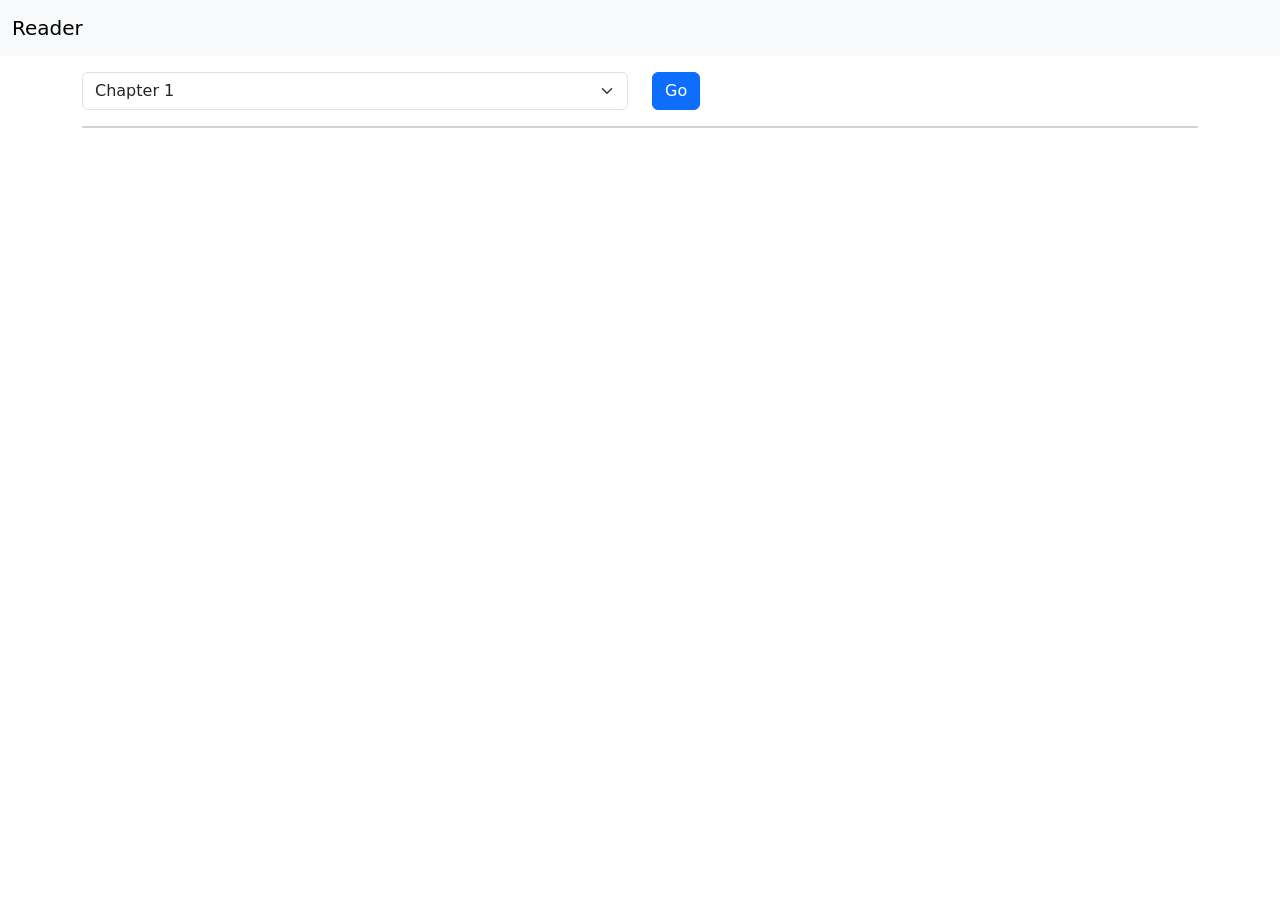
==== index.html @ aca92e65 "Update index.html" ====
<!DOCTYPE html>
<html>
    <head>
        <link href="https://cdn.jsdelivr.net/npm/bootstrap@5.3.8/dist/css/bootstrap.min.css" rel="stylesheet" integrity="sha384-sRIl4kxILFvY47J16cr9ZwB07vP4J8+LH7qKQnuqkuIAvNWLzeN8tE5YBujZqJLB" crossorigin="anonymous">
        <script src="https://cdn.jsdelivr.net/npm/bootstrap@5.3.8/dist/js/bootstrap.bundle.min.js" integrity="sha384-FKyoEForCGlyvwx9Hj09JcYn3nv7wiPVlz7YYwJrWVcXK/BmnVDxM+D2scQbITxI" crossorigin="anonymous"></script>
        <meta name="viewport" content="width=device-width, initial-scale=1.0">
        <link rel="stylesheet" href="styles.css" />
    </head>
    <body class="noselect">

        <nav class="navbar navbar-expand-lg bg-body-tertiary">
  <div class="container-fluid">
    <a class="navbar-brand"> Reader</a> <!-- Change the header at the top of the page here.-->
  </div>
</nav>
        

        <div class="container">
            <form method="get">
                <div class="form-group" style="margin-top: 1rem;">
                    <div class="row">
                        <div class="col">
                            <select class="form-select" name="chapter"> 
                            <!-- Here is the chapter select. You can change "Chapter 1" to chapter_name. I don't recommend changing "value=chapter_1". -->
                            <option value="chapter_1">Chapter 1</option> 
                            <option value="chapter_2">Chapter 2</option>
                            <option value="chapter_3">Chapter 3</option>
                            <option value="chapter_4">Chapter 4</option>
                            <!-- Copy each line and add if you want more chapters. -->
                            <!-- Example below: -->
                            <!-- <option value="chapter_5"> Chapter_title </option> -->
                            </select>
                        </div>
                        <div class="col">
                            <button type="submit" class="btn btn-primary mb-3">Go</button>
                            </div>
                            </div>
                        </div>

                        
                </form>
            <div class="card content-display embed-responsive">
                <div id="content">

                </div>
            </div>
        </div>
<script>

function resizeIFrameToFitContent( iFrame ) {
    iFrame.width  = iFrame.contentWindow.document.body.scrollWidth;
    iFrame.height = iFrame.contentWindow.document.body.scrollHeight;
}

window.addEventListener('DOMContentLoaded', function(e) {
    var iframes = document.querySelectorAll("iframe");
    for( var i = 0; i < iframes.length; i++) {
        resizeIFrameToFitContent( iframes[i] );
    }
} );

function getParameterByName(name, url = window.location.href) {
    name = name.replace(/[\[\]]/g, '\\$&');
    var regex = new RegExp('[?&]' + name + '(=([^&#]*)|&|#|$)'),
        results = regex.exec(url);
    if (!results) return null;
    if (!results[2]) return '';
    return decodeURIComponent(results[2].replace(/\+/g, ' '));
}

var content = getParameterByName('chapter');
// Change "Chapter 1/Chapter1.html" to "folder_name/file_name" that is inside your folder.

if (content == "chapter_1") {document.getElementById('content').innerHTML = "<iframe src=\"Chapter 1/Chapter1.html\"></iframe>"}; 
if (content == "chapter_2") {document.getElementById('content').innerHTML = "<iframe src=\"Chapter 2/Chapter2.html\"></iframe>"};
if (content == "chapter_3") {document.getElementById('content').innerHTML = "<iframe src=\"Chapter 3/Chapter3.html\"></iframe>"};
if (content == "chapter_4") {document.getElementById('content').innerHTML = "<iframe src=\"Chapter 4/Chapter4.html\"></iframe>"};

// Copy and paste each line if you want more chapters. Don't forget to add chapter in chapter select.
// Example below:
// if (content == "chapter_5") {document.getElementById('content').innerHTML = "<iframe src=\"folder_name/file_name.html\"></iframe>"};


        </script>
    </body>
</html>
---- styles.css ----
iframe { flex-grow: 1; border: none; margin: 0; padding: 0; width: 100%}

.content-display {display: flex; height: 100%; flex-direction: column; overflow: hidden;}

/* Add more styling below: */
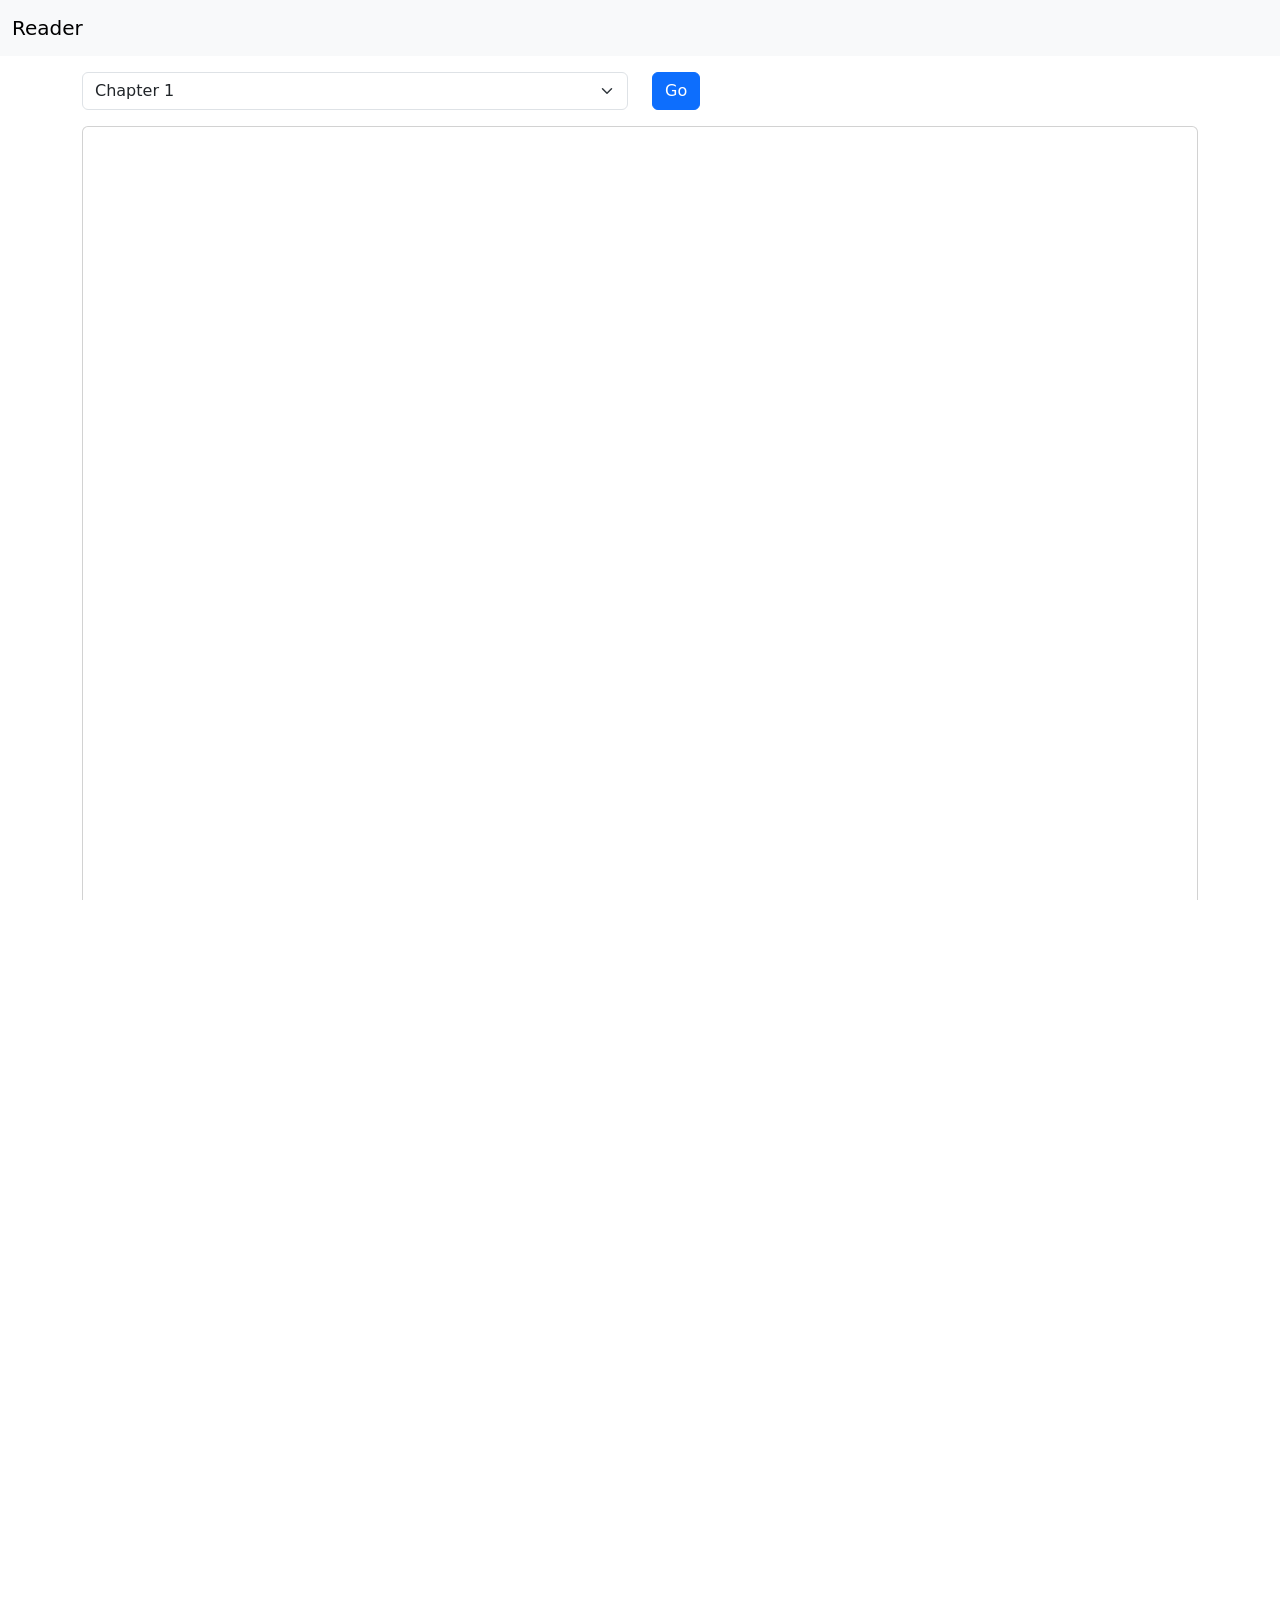
==== commit 2c91eec2: "Update index.html" ====
--- a/index.html
+++ b/index.html
@@ -39,25 +39,13 @@
 
                         
                 </form>
-            <div class="card content-display embed-responsive">
+            <div class="card content-display ratio">
                 <div id="content">
 
                 </div>
             </div>
         </div>
 <script>
-
-function resizeIFrameToFitContent( iFrame ) {
-    iFrame.width  = iFrame.contentWindow.document.body.scrollWidth;
-    iFrame.height = iFrame.contentWindow.document.body.scrollHeight;
-}
-
-window.addEventListener('DOMContentLoaded', function(e) {
-    var iframes = document.querySelectorAll("iframe");
-    for( var i = 0; i < iframes.length; i++) {
-        resizeIFrameToFitContent( iframes[i] );
-    }
-} );
 
 function getParameterByName(name, url = window.location.href) {
     name = name.replace(/[\[\]]/g, '\\$&');
--- a/styles.css
+++ b/styles.css
@@ -1,5 +1,9 @@
+body,html {width: 100%;height: 100%;overflow: hidden;}
+
 iframe { flex-grow: 1; border: none; margin: 0; padding: 0; width: 100%}
 
 .content-display {display: flex; height: 100%; flex-direction: column; overflow: hidden;}
 
+.ratio {--bs-aspect-ratio: 178%}
+
 /* Add more styling below: */
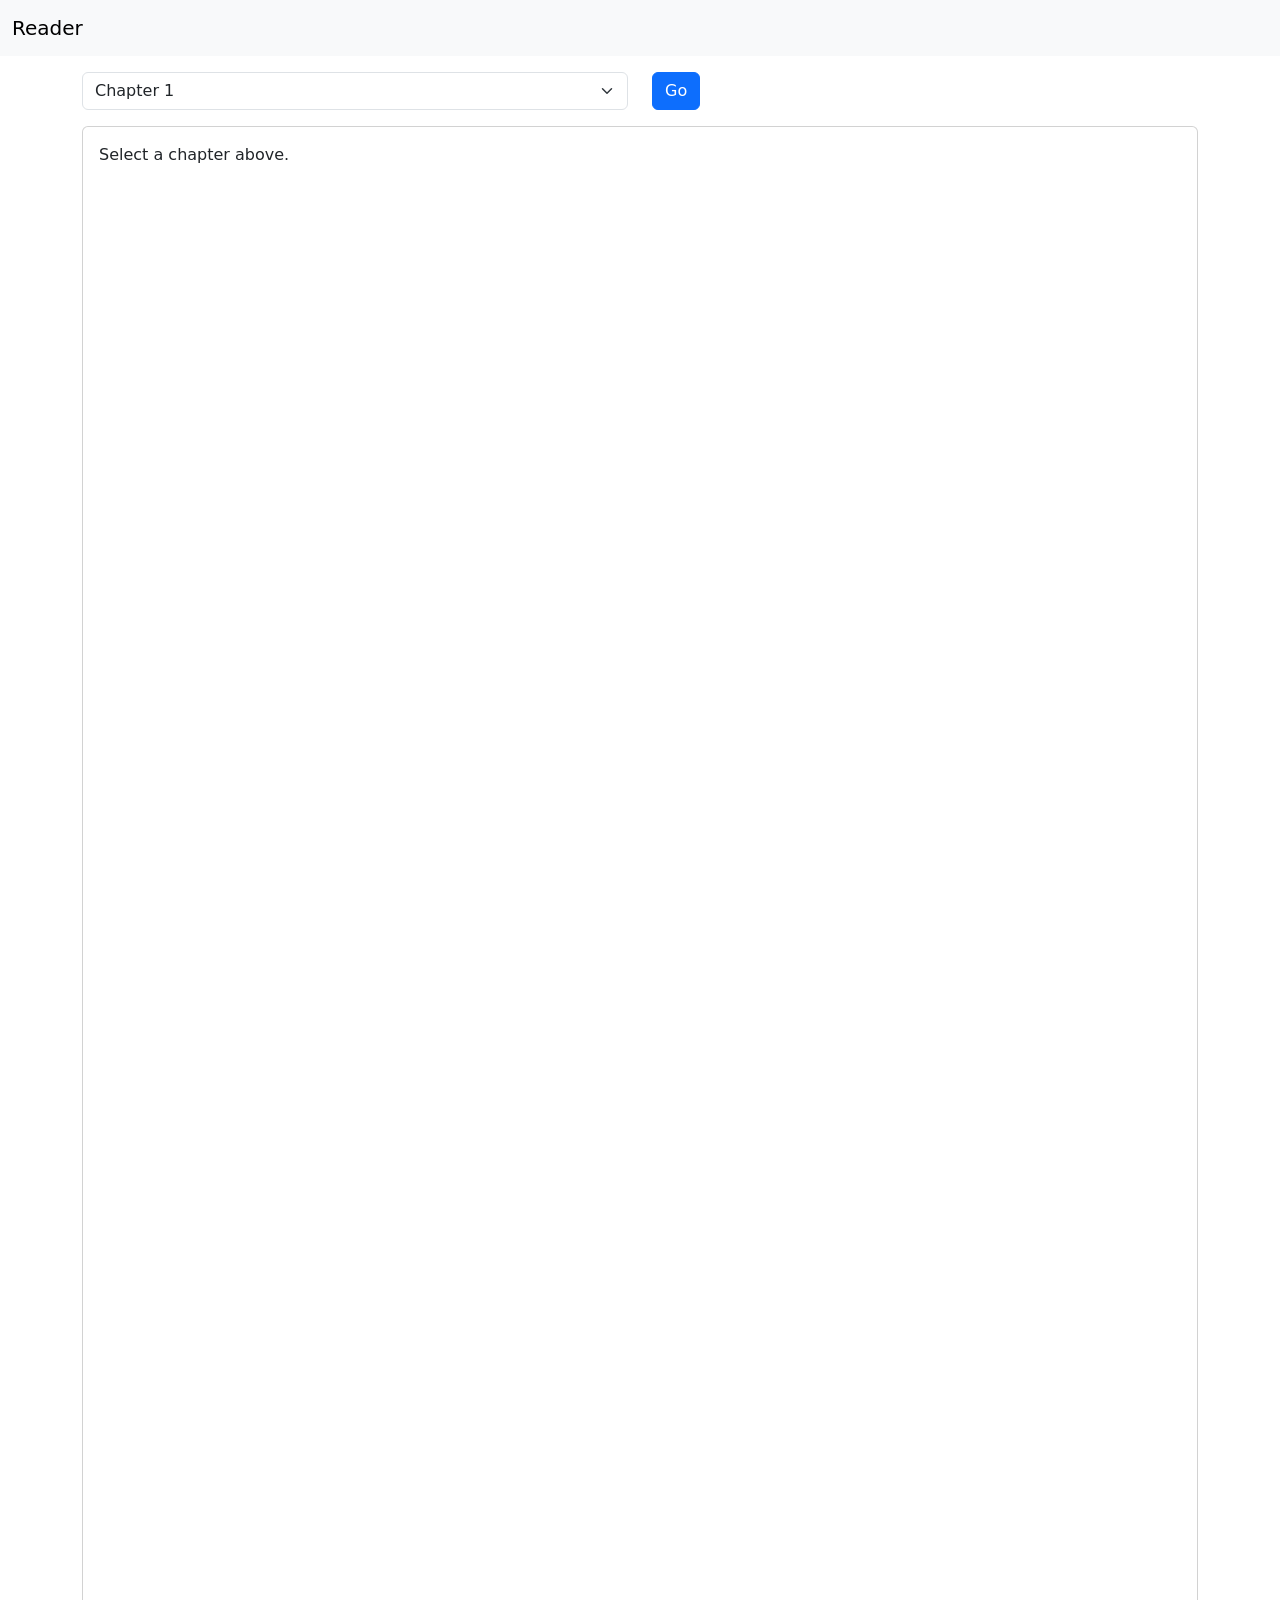
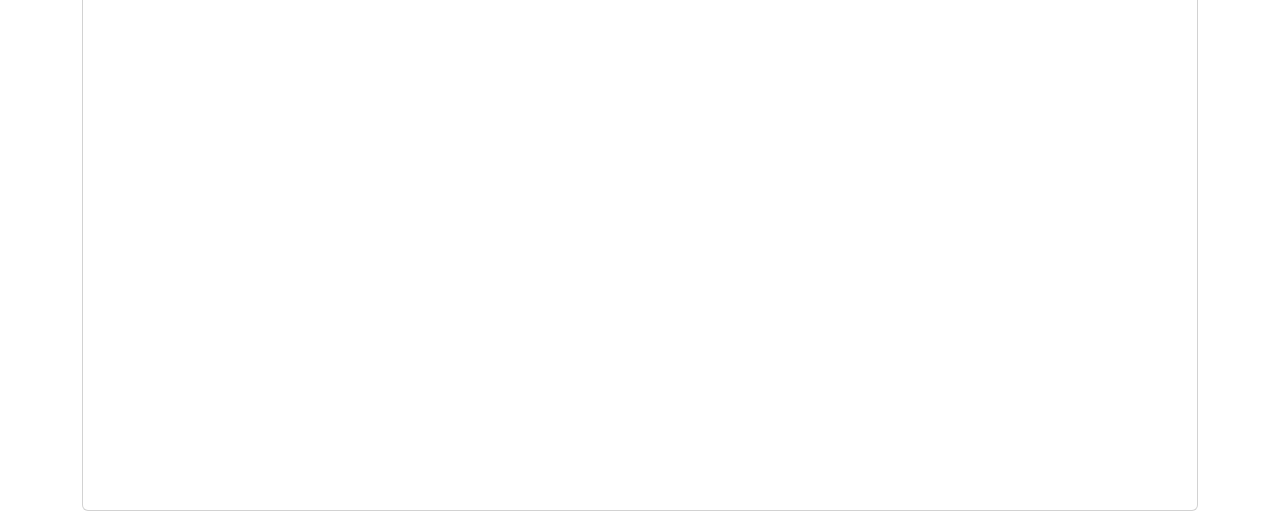
==== commit bb5f6146: "Update index.html" ====
--- a/index.html
+++ b/index.html
@@ -39,9 +39,9 @@
 
                         
                 </form>
-            <div class="card content-display ratio">
+            <div class="card ratio">
                 <div id="content">
-
+                    <div class="card-body">Select a chapter above.</div>
                 </div>
             </div>
         </div>
--- a/styles.css
+++ b/styles.css
@@ -1,8 +1,8 @@
-body,html {width: 100%;height: 100%;overflow: hidden;}
+body, html {width: 100%; height: 100%; margin: 0; padding: 0}
 
-iframe { flex-grow: 1; border: none; margin: 0; padding: 0; width: 100%}
+iframe { flex-grow: 1; border: none; margin: 0; padding: 0;}
 
-.content-display {display: flex; height: 100%; flex-direction: column; overflow: hidden;}
+.content-display {display: flex; width: 100%; height: 100%; flex-direction: column; overflow: hidden;}
 
 .ratio {--bs-aspect-ratio: 178%}
 
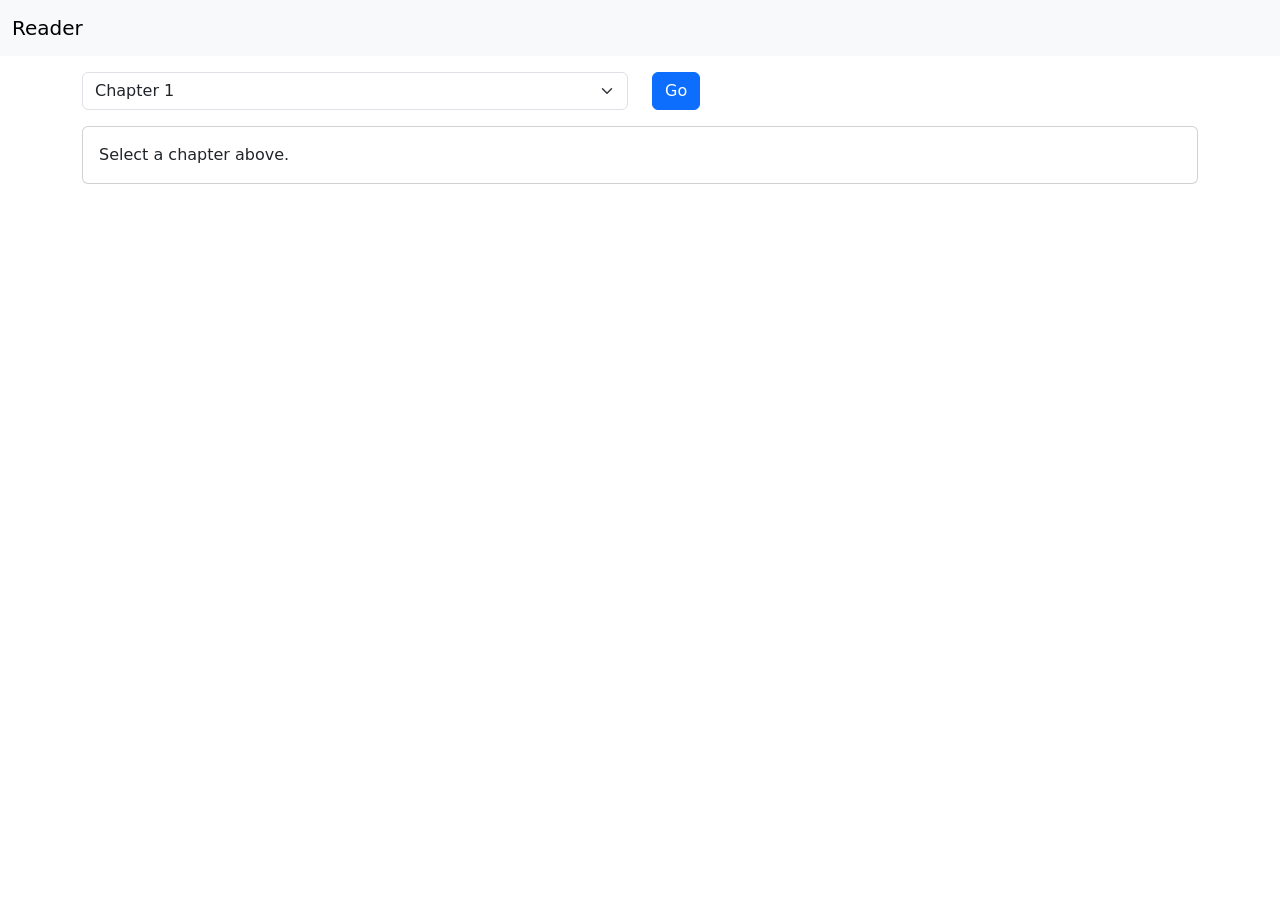
==== commit c83b36e5: "Update index.html" ====
--- a/index.html
+++ b/index.html
@@ -39,7 +39,7 @@
 
                         
                 </form>
-            <div class="card ratio">
+            <div class="card content-display">
                 <div id="content">
                     <div class="card-body">Select a chapter above.</div>
                 </div>
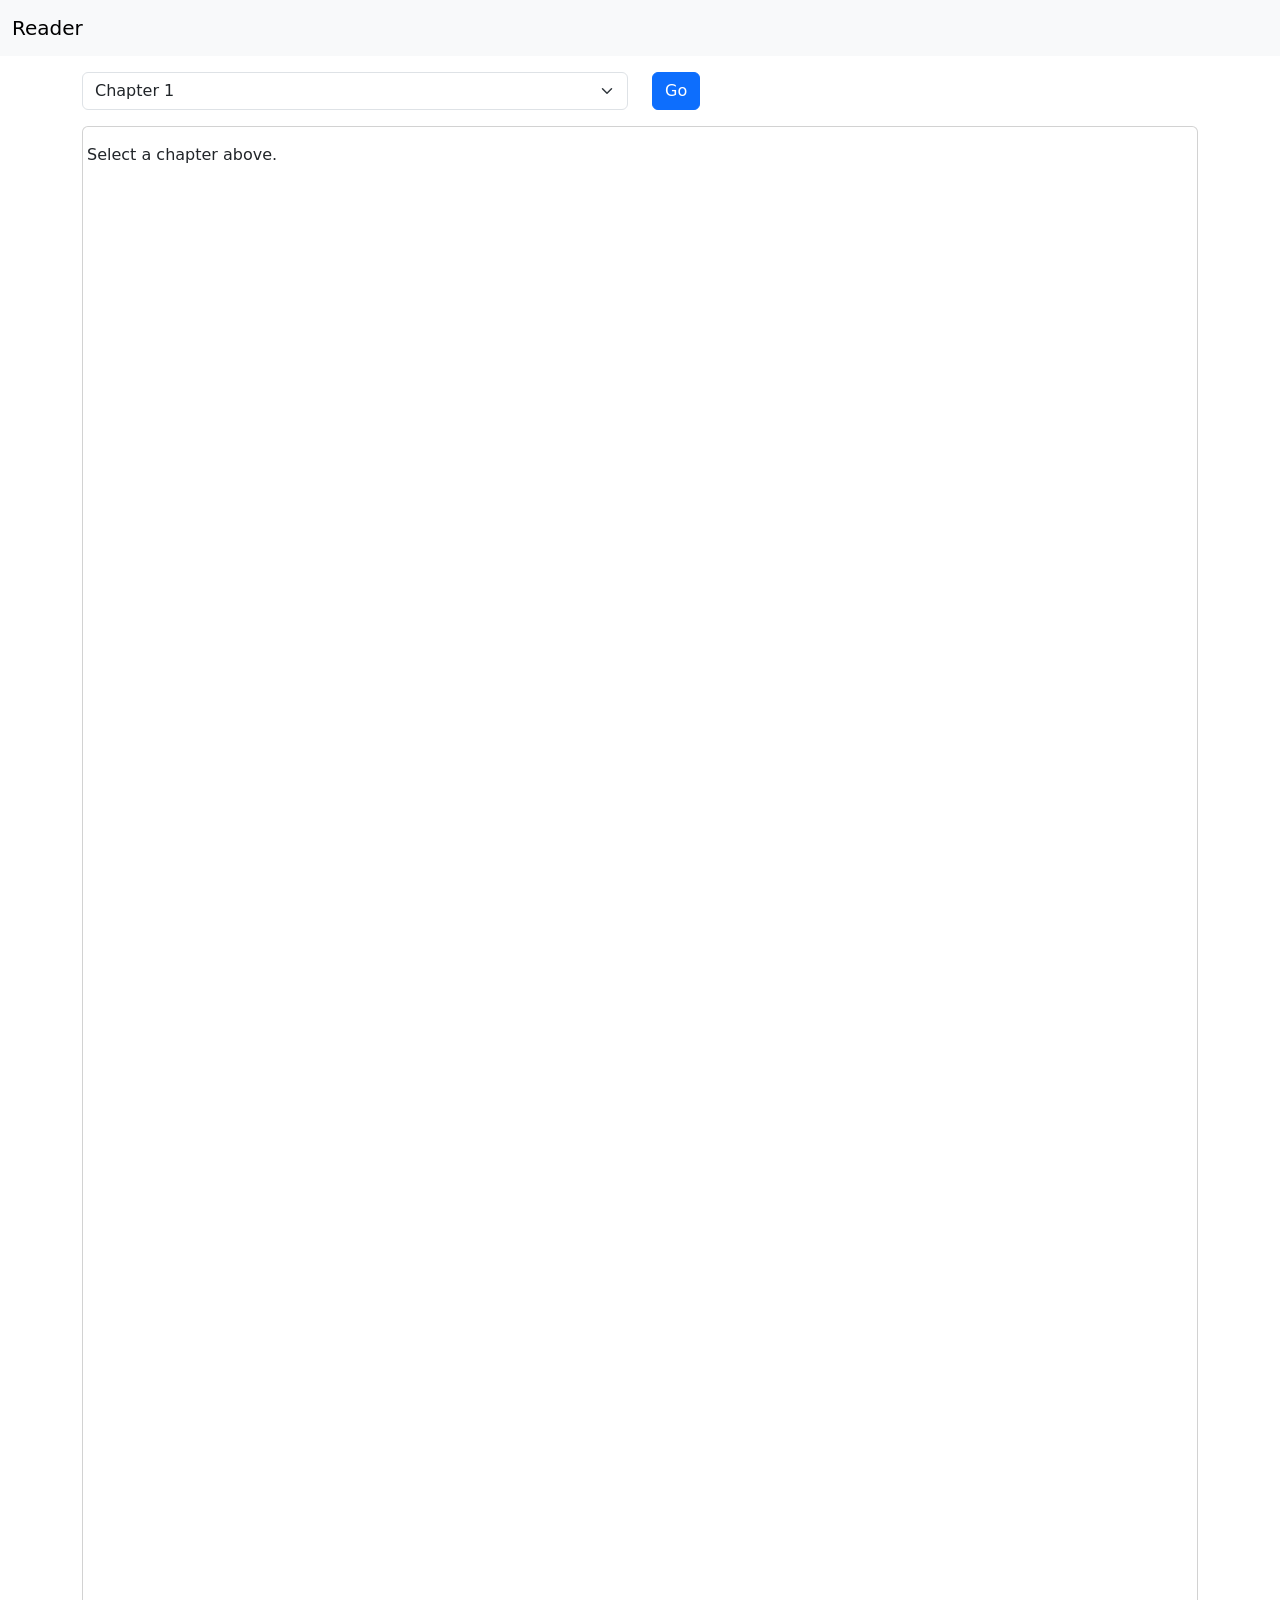
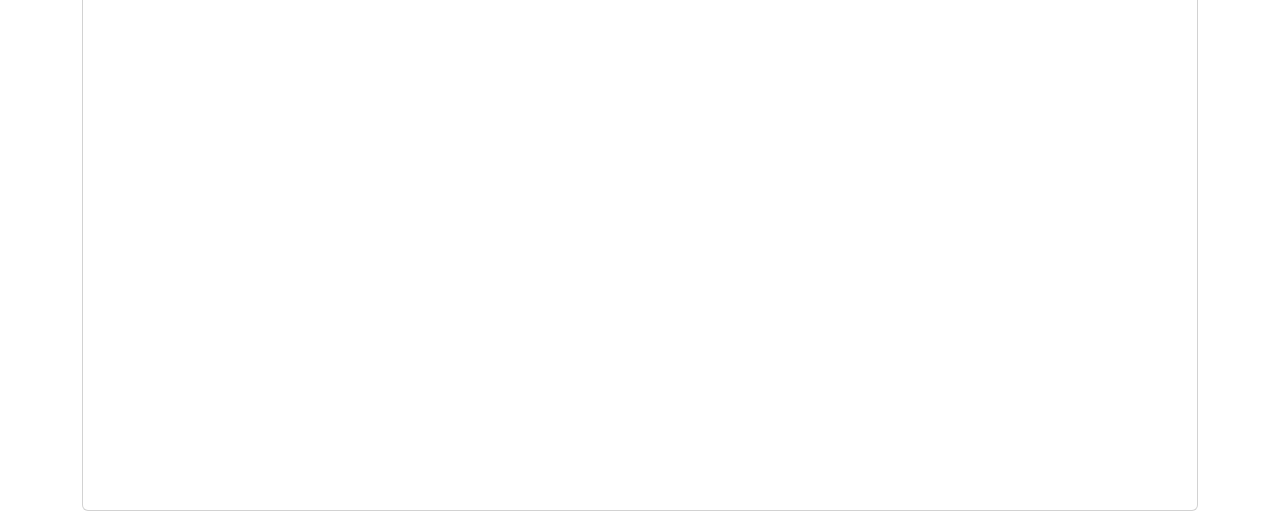
==== commit 6136c5eb: "Update index.html" ====
--- a/index.html
+++ b/index.html
@@ -40,7 +40,7 @@
                         
                 </form>
             <div class="card content-display">
-                <div id="content">
+                <div class="row ratio" id="content">
                     <div class="card-body">Select a chapter above.</div>
                 </div>
             </div>
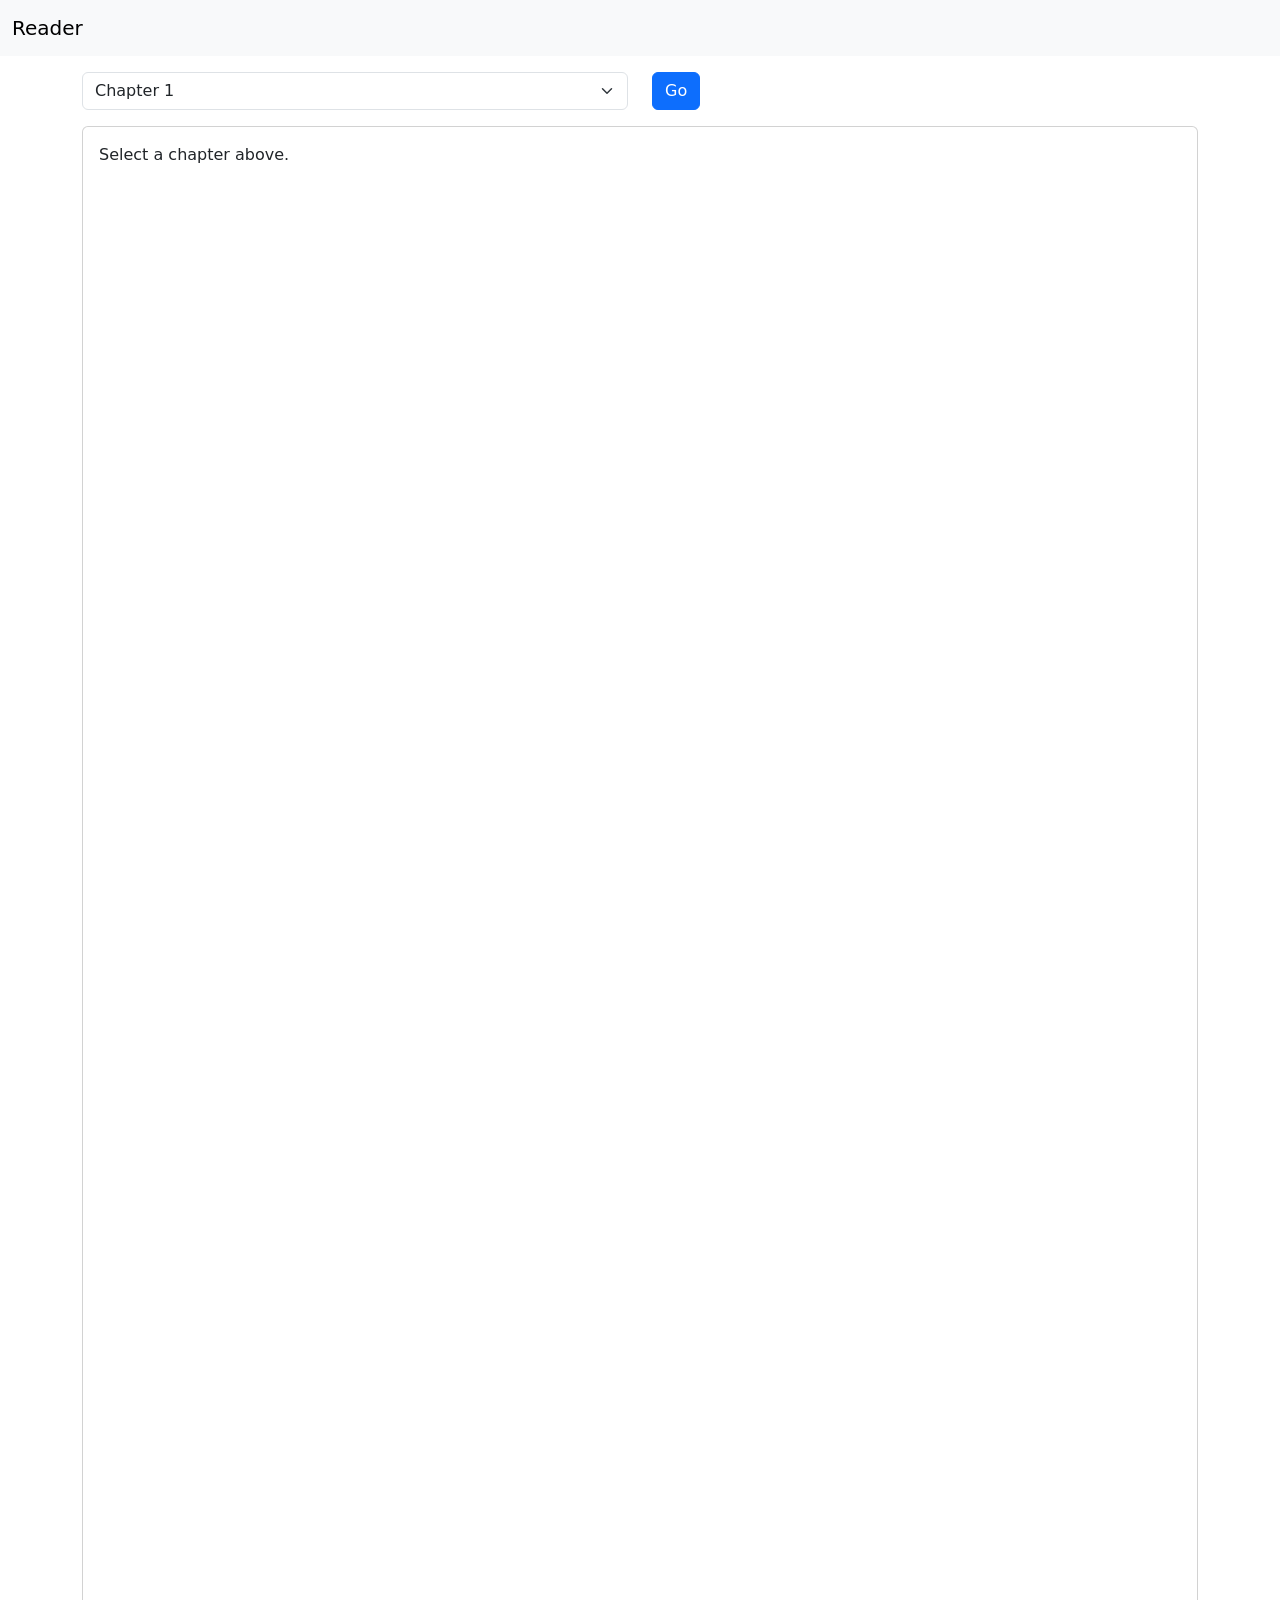
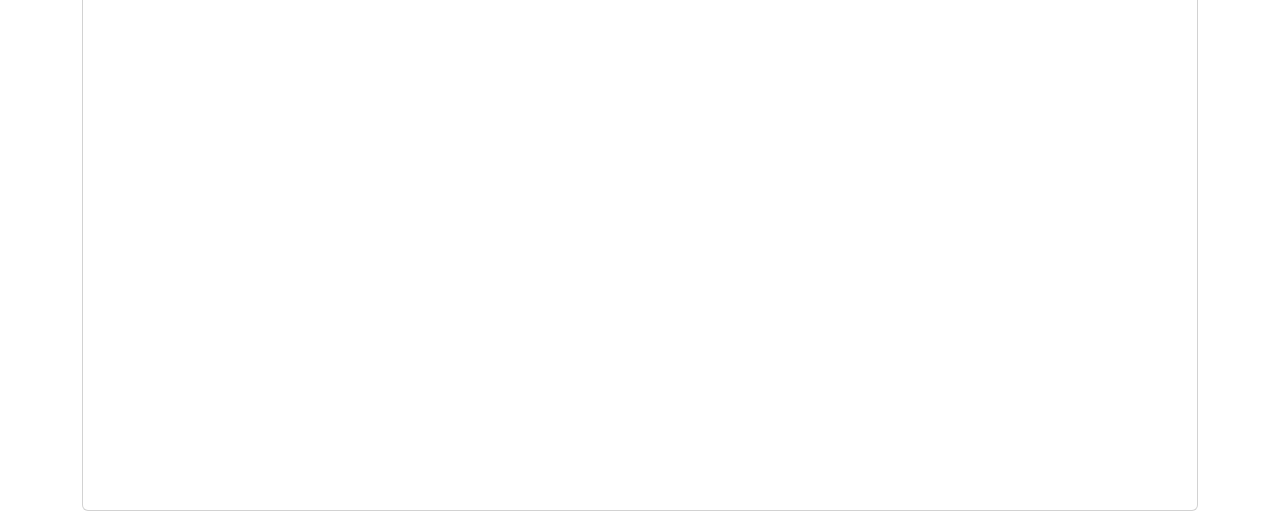
==== commit 3bb68aac: "Update index.html" ====
--- a/index.html
+++ b/index.html
@@ -40,7 +40,7 @@
                         
                 </form>
             <div class="card content-display">
-                <div class="row ratio" id="content">
+                <div class="ratio" id="content">
                     <div class="card-body">Select a chapter above.</div>
                 </div>
             </div>
--- a/styles.css
+++ b/styles.css
@@ -1,8 +1,8 @@
 body, html {width: 100%; height: 100%; margin: 0; padding: 0}
 
-iframe { flex-grow: 1; border: none; margin: 0; padding: 0;}
+.content-display {display: flex; width: 100%; height: 100%; flex-direction: column; overflow: hidden;}
 
-.content-display {display: flex; width: 100%; height: 100%; flex-direction: column; overflow: hidden;}
+iframe { flex-grow: 1; border: none; margin: 0; padding: 0; }
 
 .ratio {--bs-aspect-ratio: 178%}
 
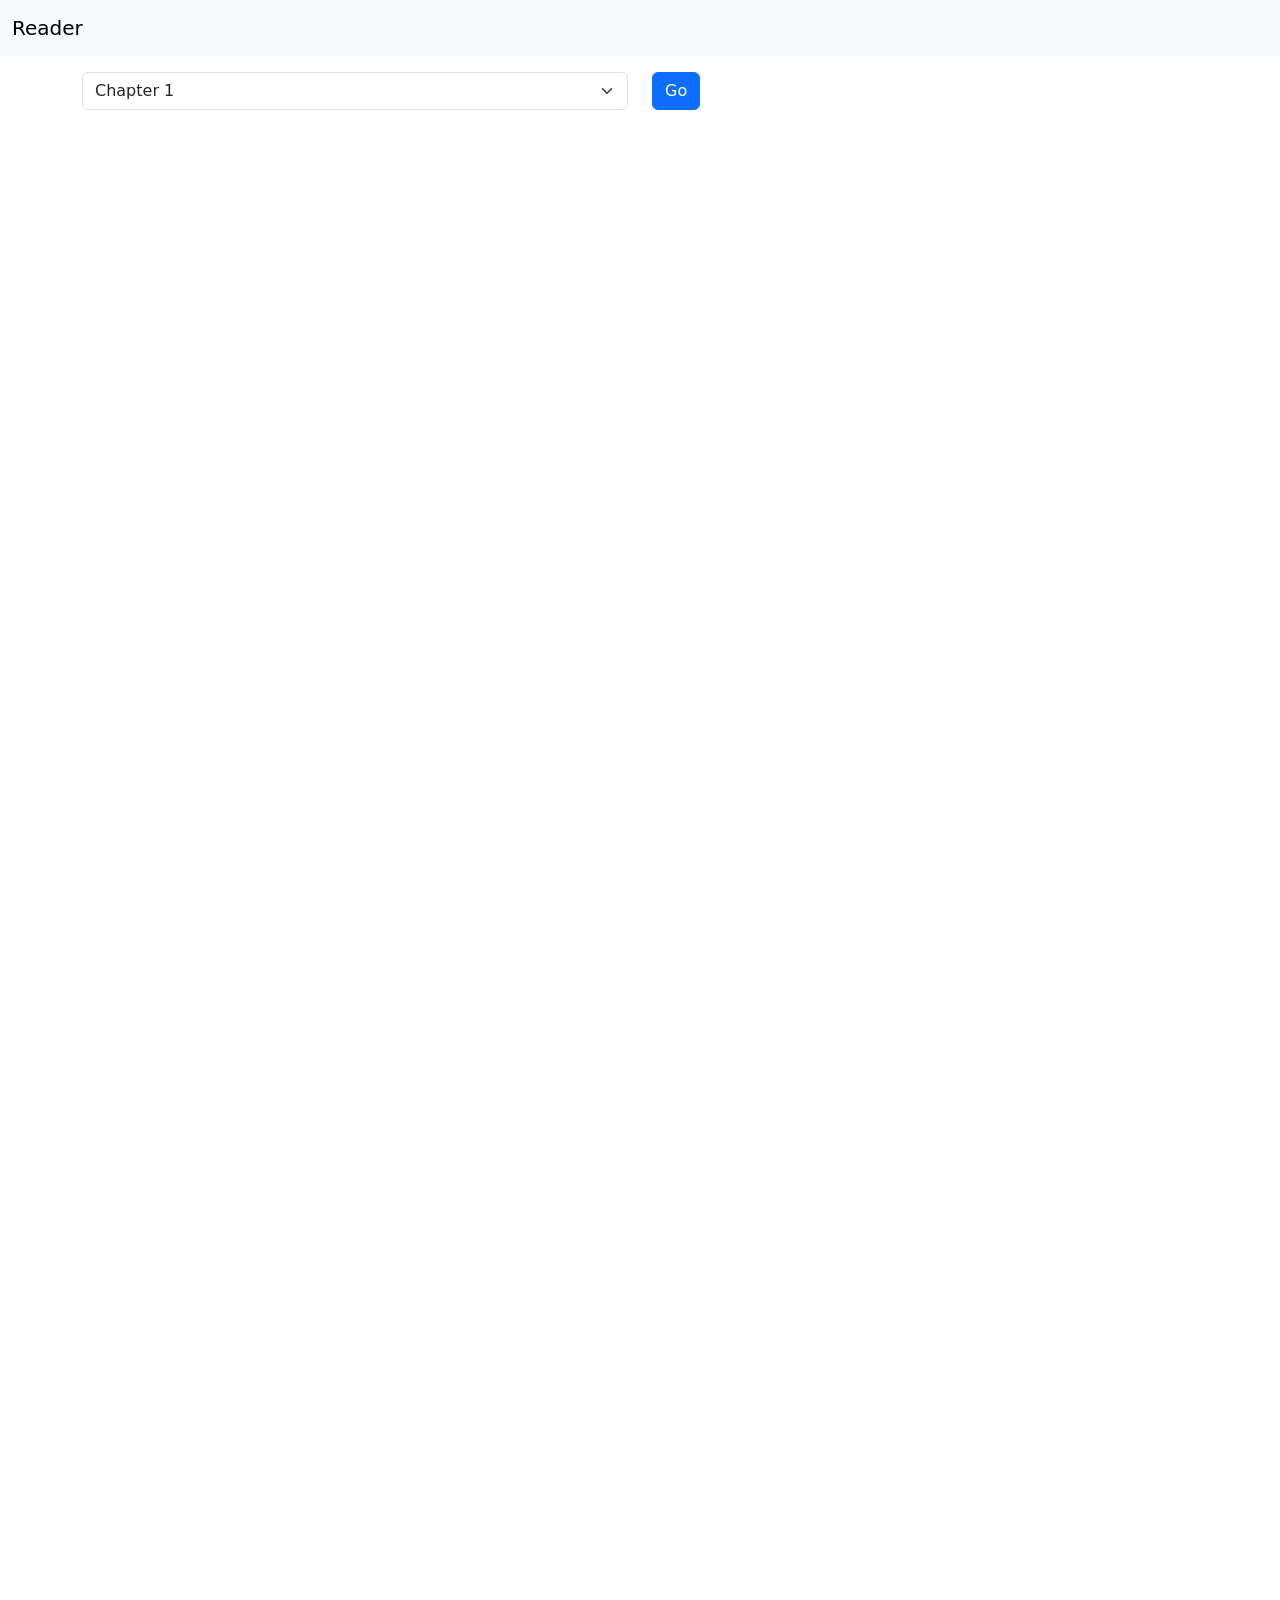
==== commit 6786f736: "Updated mobile readability" ====
--- a/index.html
+++ b/index.html
@@ -4,6 +4,7 @@
         <link href="https://cdn.jsdelivr.net/npm/bootstrap@5.3.8/dist/css/bootstrap.min.css" rel="stylesheet" integrity="sha384-sRIl4kxILFvY47J16cr9ZwB07vP4J8+LH7qKQnuqkuIAvNWLzeN8tE5YBujZqJLB" crossorigin="anonymous">
         <script src="https://cdn.jsdelivr.net/npm/bootstrap@5.3.8/dist/js/bootstrap.bundle.min.js" integrity="sha384-FKyoEForCGlyvwx9Hj09JcYn3nv7wiPVlz7YYwJrWVcXK/BmnVDxM+D2scQbITxI" crossorigin="anonymous"></script>
         <meta name="viewport" content="width=device-width, initial-scale=1.0">
+        <meta charset="utf-8">
         <link rel="stylesheet" href="styles.css" />
     </head>
     <body class="noselect">
@@ -38,11 +39,9 @@
                         </div>
 
                         
-                </form>
-            <div class="card content-display">
-                <div class="ratio" id="content">
-                    <div class="card-body">Select a chapter above.</div>
-                </div>
+            </form>
+            <div class="ratio content-display" id="content">    
+            </div>
             </div>
         </div>
 <script>
--- a/styles.css
+++ b/styles.css
@@ -2,7 +2,7 @@
 
 .content-display {display: flex; width: 100%; height: 100%; flex-direction: column; overflow: hidden;}
 
-iframe { flex-grow: 1; border: none; margin: 0; padding: 0; }
+iframe { flex-grow: 1; border: none; margin: 0; padding: 0; overflow: hidden;}
 
 .ratio {--bs-aspect-ratio: 178%}
 
